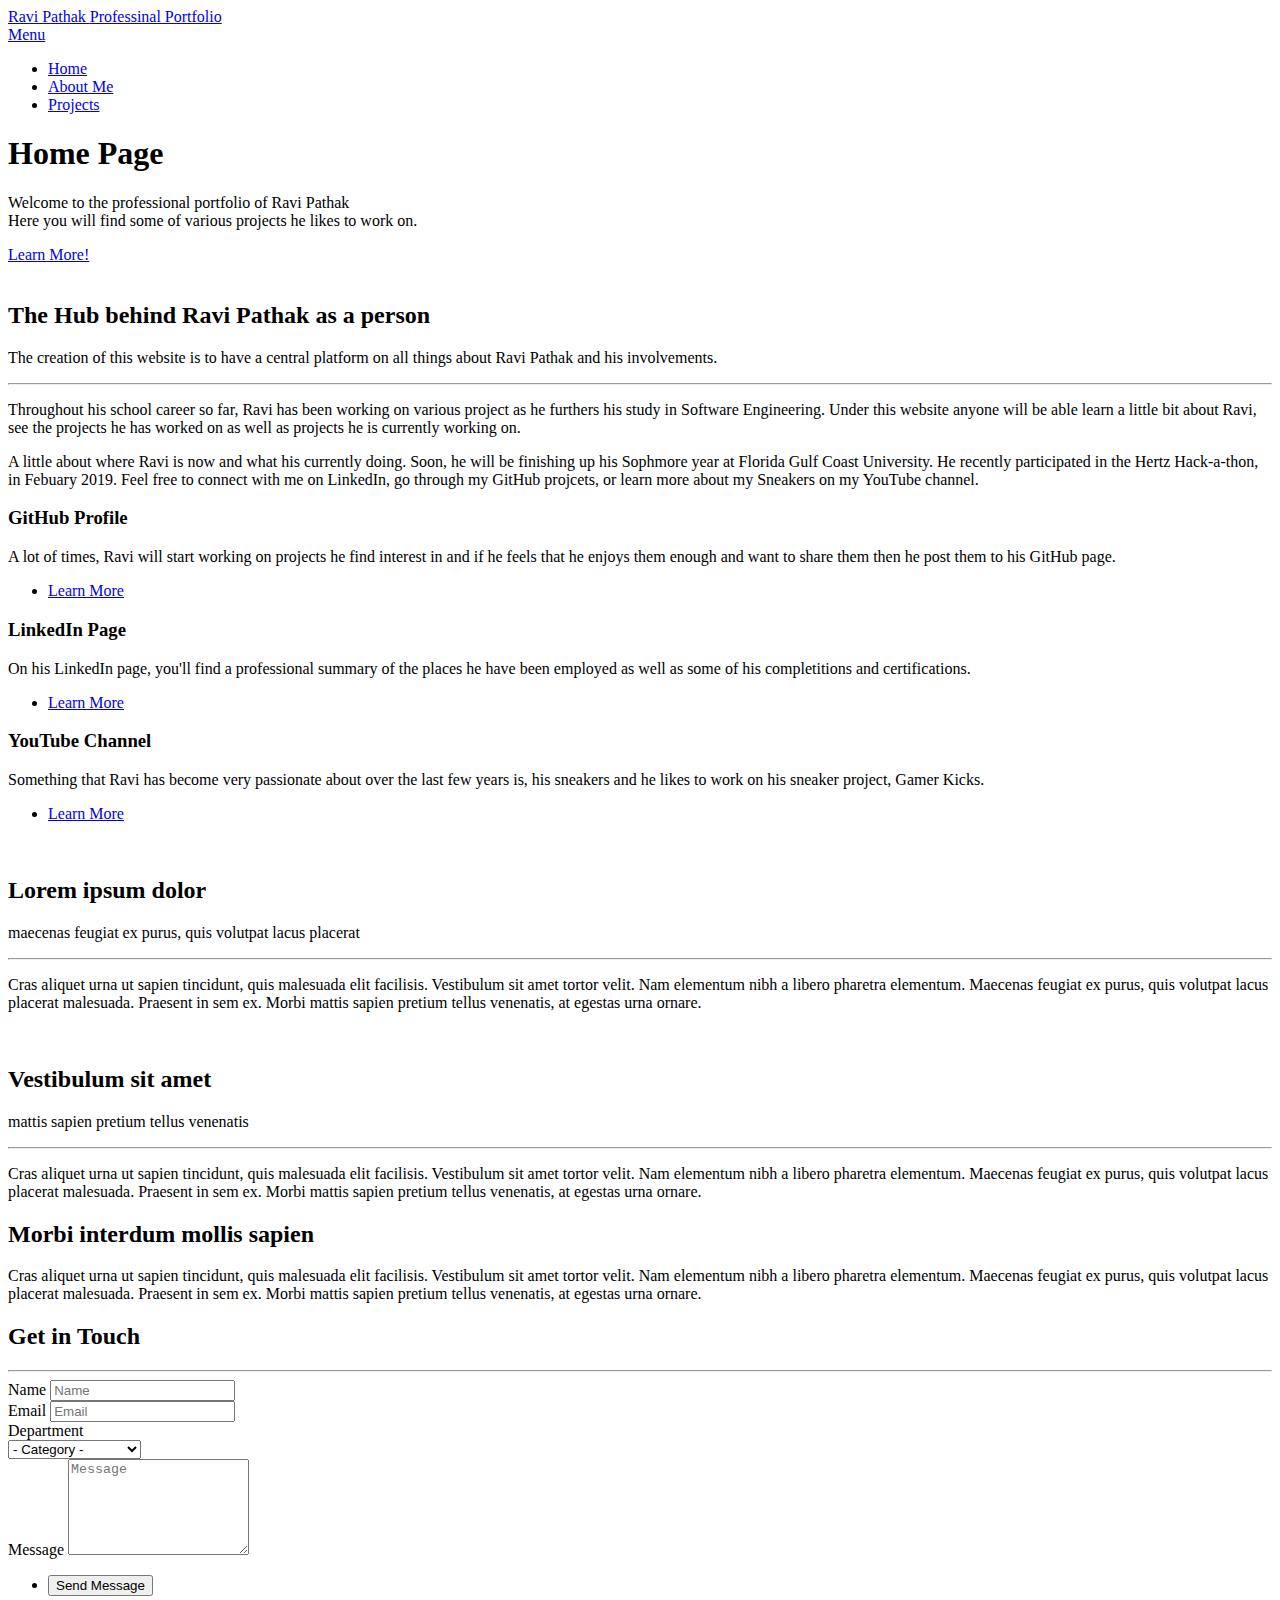
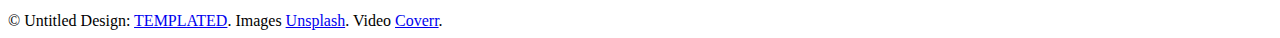
==== index.html @ b092642b "Update index.html" ====
<!DOCTYPE HTML>
<!--
	Transitive by TEMPLATED
	templated.co @templatedco
	Released for free under the Creative Commons Attribution 3.0 license (templated.co/license)
-->
<html>
	<head>
		<title>Ravi Pathak | Home Page</title>
		<meta charset="utf-8" />
		<meta name="viewport" content="width=device-width, initial-scale=1" />
		<link rel="stylesheet" href="assets/css/main.css" />
	</head>
	<body>

		<!-- Header -->
			<header id="header" class="alt">
				<div class="logo"><a href="index.html">Ravi Pathak <span>Professinal Portfolio</span></a></div>
				<a href="#menu" class="toggle"><span>Menu</span></a>
			</header>

		<!-- Nav -->
			<nav id="menu">
				<ul class="links">
					<li><a href="index.html">Home</a></li>
					<li><a href="aboutme.html">About Me </a></li>
					<li><a href="projects.html">Projects</a></li>
				</ul>
			</nav>

		<!-- Banner -->
		<!--
			To use a video as your background, set data-video to the name of your video without
			its extension (eg. images/banner). Your video must be available in both .mp4 and .webm
			formats to work correctly.
		-->
			<section id="banner" data-video="images/banner">
				<div class="inner">
					<h1>Home Page</h1>
					<p>Welcome to the professional portfolio of Ravi Pathak<br />
					Here you will find some of various projects he likes to work on.</p>
					<a href="generic.html" class="button special scrolly">Learn More!</a>
				</div>
			</section>

		<!-- One -->
			<section id="one" class="wrapper style2">
				<div class="inner">
					<div>
						<div class="box">
							<div class="image fit">
								<img src="images/pic01.jpg" alt="" />
							</div>
							<div class="content">
								<header class="align-center">
									<h2>The Hub behind Ravi Pathak as a person</h2>
									<p>The creation of this website is to have a central platform on all things about Ravi Pathak and his involvements.</p>
								</header>
								<hr />
								<p> Throughout his school career so far, Ravi has been working on various project as he furthers his study in Software Engineering. Under this website anyone will be able learn a little bit about Ravi, see the projects he has worked on as well as projects he is currently working on. </p>
								<p>A little about where Ravi is now and what his currently doing. Soon, he will be finishing up his Sophmore year at Florida Gulf Coast University. He recently participated in the Hertz Hack-a-thon, in Febuary 2019. Feel free to connect with me on LinkedIn, go through my GitHub projcets, or learn more about my Sneakers on my YouTube channel.</p>
							</div>
						</div>
					</div>
				</div>
			</section>

		<!-- Two -->
			<section id="two" class="wrapper style3">
				<div class="inner">
					<div id="flexgrid">
						<div>
							<header>
								<h3>GitHub Profile</h3>
							</header>
							<p>A lot of times, Ravi will start working on projects he find interest in and if he feels that he enjoys them enough and want to share them then he post them to his GitHub page. </p>
							<ul class="actions">
								<li><a href="https://github.com/ravipathak527" class="button alt">Learn More</a></li>
							</ul>
						</div>
						<div>
							<header>
								<h3>LinkedIn Page </h3>
							</header>
							<p>On his LinkedIn page, you'll find a professional summary of the places he have been employed as well as some of his completitions and certifications.</p>
							<ul class="actions">
								<li><a href="https://www.linkedin.com/in/ravikpathak/" class="button alt">Learn More</a></li>
							</ul>
						</div>
						<div>
							<header>
								<h3>YouTube Channel</h3>
							</header>
							<p>Something that Ravi has become very passionate about over the last few years is, his sneakers and he likes to work on his sneaker project, Gamer Kicks.</p>
							<ul class="actions">
								<li><a href="https://www.youtube.com/user/fusiongaming527" class="button alt">Learn More</a></li>
							</ul>
						</div>
					</div>
				</div>
			</section>

        
		<!-- Three -->
			<section id="three" class="wrapper style2">
				<div class="inner">
					<div class="grid-style">

						<div>
							<div class="box">
								<div class="image fit">
									<img src="images/pic02.jpg" alt="" />
								</div>
								<div class="content">
									<header class="align-center">
										<h2>Lorem ipsum dolor</h2>
										<p>maecenas feugiat ex purus, quis volutpat lacus placerat</p>
									</header>
									<hr />
									<p> Cras aliquet urna ut sapien tincidunt, quis malesuada elit facilisis. Vestibulum sit amet tortor velit. Nam elementum nibh a libero pharetra elementum. Maecenas feugiat ex purus, quis volutpat lacus placerat malesuada. Praesent in sem ex. Morbi mattis sapien pretium tellus venenatis, at egestas urna ornare.</p>
								</div>
							</div>
						</div>

						<div>
							<div class="box">
								<div class="image fit">
									<img src="images/pic03.jpg" alt="" />
								</div>
								<div class="content">
									<header class="align-center">
										<h2>Vestibulum sit amet</h2>
										<p>mattis sapien pretium tellus venenatis</p>
									</header>
									<hr />
									<p> Cras aliquet urna ut sapien tincidunt, quis malesuada elit facilisis. Vestibulum sit amet tortor velit. Nam elementum nibh a libero pharetra elementum. Maecenas feugiat ex purus, quis volutpat lacus placerat malesuada. Praesent in sem ex. Morbi mattis sapien pretium tellus venenatis, at egestas urna ornare.</p>
								</div>
							</div>
						</div>

					</div>
				</div>
			</section>

		<!-- Four -->
			<section id="four" class="wrapper style3">
				<div class="inner">

					<header class="align-center">
						<h2>Morbi interdum mollis sapien</h2>
						<p>Cras aliquet urna ut sapien tincidunt, quis malesuada elit facilisis. Vestibulum sit amet tortor velit. Nam elementum nibh a libero pharetra elementum. Maecenas feugiat ex purus, quis volutpat lacus placerat malesuada. Praesent in sem ex. Morbi mattis sapien pretium tellus venenatis, at egestas urna ornare.</p>
					</header>

				</div>
			</section>

		<!-- Footer -->
			<footer id="footer" class="wrapper">
				<div class="inner">
					<section>
						<div class="box">
							<div class="content">
								<h2 class="align-center">Get in Touch</h2>
								<hr />
								<form action="#" method="post">
									<div class="field half first">
										<label for="name">Name</label>
										<input name="name" id="name" type="text" placeholder="Name">
									</div>
									<div class="field half">
										<label for="email">Email</label>
										<input name="email" id="email" type="email" placeholder="Email">
									</div>
									<div class="field">
										<label for="dept">Department</label>
										<div class="select-wrapper">
											<select name="dept" id="dept">
												<option value="">- Category -</option>
												<option value="1">Manufacturing</option>
												<option value="1">Shipping</option>
												<option value="1">Administration</option>
												<option value="1">Human Resources</option>
											</select>
										</div>
									</div>
									<div class="field">
										<label for="message">Message</label>
										<textarea name="message" id="message" rows="6" placeholder="Message"></textarea>
									</div>
									<ul class="actions align-center">
										<li><input value="Send Message" class="button special" type="submit"></li>
									</ul>
								</form>
							</div>
						</div>
					</section>
					<div class="copyright">
						&copy; Untitled Design: <a href="https://templated.co/">TEMPLATED</a>. Images <a href="https://unsplash.com/">Unsplash</a>. Video <a href="http://coverr.co/">Coverr</a>.
					</div>
				</div>
			</footer>

		<!-- Scripts -->
			<script src="assets/js/jquery.min.js"></script>
			<script src="assets/js/jquery.scrolly.min.js"></script>
			<script src="assets/js/jquery.scrollex.min.js"></script>
			<script src="assets/js/skel.min.js"></script>
			<script src="assets/js/util.js"></script>
			<script src="assets/js/main.js"></script>

	</body>
</html>
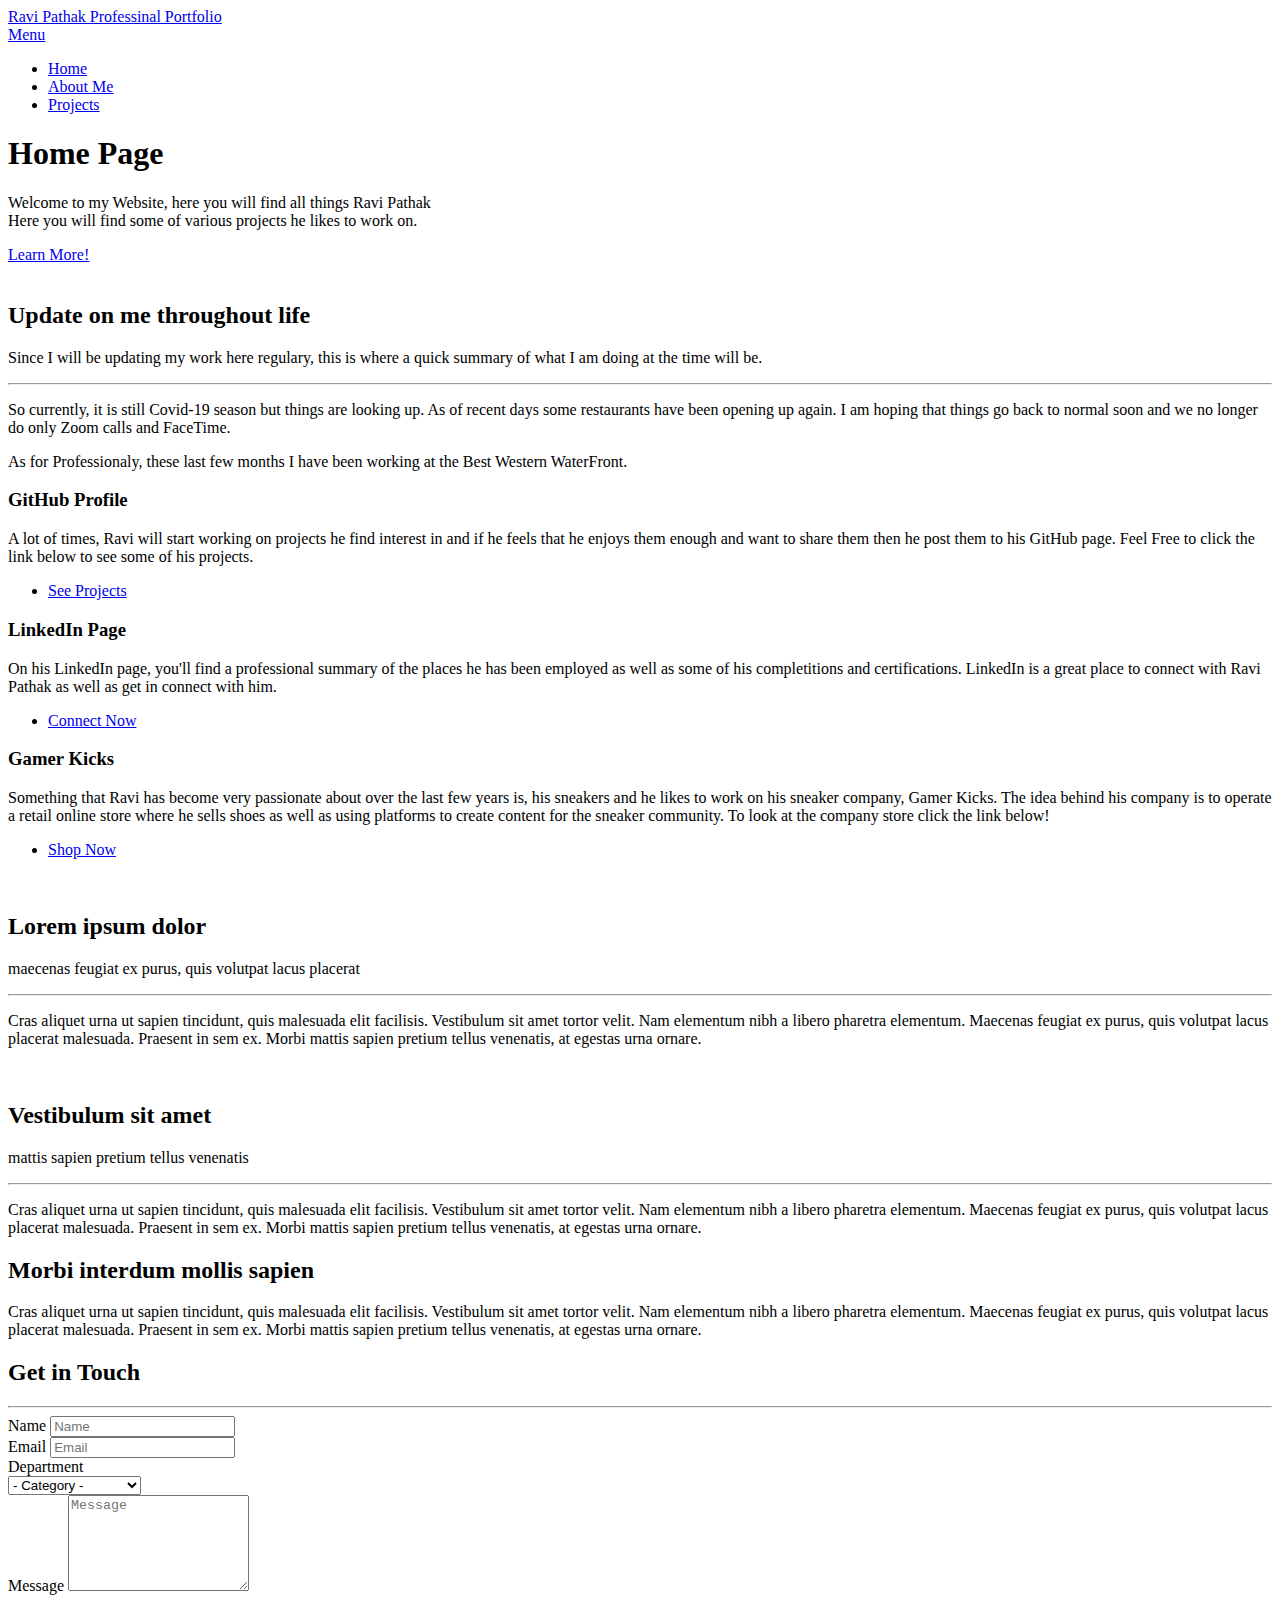
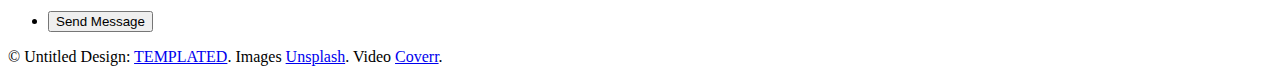
==== commit 2c7fa229: "Working" ====
--- a/index.html
+++ b/index.html
@@ -1,3 +1,4 @@
+
 <!DOCTYPE HTML>
 <!--
 	Transitive by TEMPLATED
@@ -37,9 +38,9 @@
 			<section id="banner" data-video="images/banner">
 				<div class="inner">
 					<h1>Home Page</h1>
-					<p>Welcome to the professional portfolio of Ravi Pathak<br />
+					<p>Welcome to my Website, here you will find all things Ravi Pathak<br />
 					Here you will find some of various projects he likes to work on.</p>
-					<a href="generic.html" class="button special scrolly">Learn More!</a>
+					<a href="projects.html" class="button special scrolly">Learn More!</a>
 				</div>
 			</section>
 
@@ -53,12 +54,12 @@
 							</div>
 							<div class="content">
 								<header class="align-center">
-									<h2>The Hub behind Ravi Pathak as a person</h2>
-									<p>The creation of this website is to have a central platform on all things about Ravi Pathak and his involvements.</p>
+									<h2>Update on me throughout life</h2>
+									<p>Since I will be updating my work here regulary, this is where a quick summary of what I am doing at the time will be.</p>
 								</header>
 								<hr />
-								<p> Throughout his school career so far, Ravi has been working on various project as he furthers his study in Software Engineering. Under this website anyone will be able learn a little bit about Ravi, see the projects he has worked on as well as projects he is currently working on. </p>
-								<p>A little about where Ravi is now and what his currently doing. Soon, he will be finishing up his Sophmore year at Florida Gulf Coast University. He recently participated in the Hertz Hack-a-thon, in Febuary 2019. Feel free to connect with me on LinkedIn, go through my GitHub projcets, or learn more about my Sneakers on my YouTube channel.</p>
+								<p> So currently, it is still Covid-19 season but things are looking up. As of recent days some restaurants have been opening up again. I am hoping that things go back to normal soon and we no longer do only Zoom calls and FaceTime.</p>
+								<p>As for Professionaly, these last few months I have been working at the Best Western WaterFront. </p>
 							</div>
 						</div>
 					</div>
@@ -73,27 +74,27 @@
 							<header>
 								<h3>GitHub Profile</h3>
 							</header>
-							<p>A lot of times, Ravi will start working on projects he find interest in and if he feels that he enjoys them enough and want to share them then he post them to his GitHub page. </p>
+							<p>A lot of times, Ravi will start working on projects he find interest in and if he feels that he enjoys them enough and want to share them then he post them to his GitHub page. Feel Free to click the link below to see some of his projects.</p>
 							<ul class="actions">
-								<li><a href="https://github.com/ravipathak527" class="button alt">Learn More</a></li>
+								<li><a href="https://github.com/ravipathak527" class="button alt">See Projects</a></li>
 							</ul>
 						</div>
 						<div>
 							<header>
 								<h3>LinkedIn Page </h3>
 							</header>
-							<p>On his LinkedIn page, you'll find a professional summary of the places he have been employed as well as some of his completitions and certifications.</p>
+							<p>On his LinkedIn page, you'll find a professional summary of the places he has been employed as well as some of his completitions and certifications. LinkedIn is a great place to connect with Ravi Pathak as well as get in connect with him.</p>
 							<ul class="actions">
-								<li><a href="https://www.linkedin.com/in/ravikpathak/" class="button alt">Learn More</a></li>
+								<li><a href="https://www.linkedin.com/in/ravikpathak/" class="button alt">Connect Now</a></li>
 							</ul>
 						</div>
 						<div>
 							<header>
-								<h3>YouTube Channel</h3>
+								<h3>Gamer Kicks</h3>
 							</header>
-							<p>Something that Ravi has become very passionate about over the last few years is, his sneakers and he likes to work on his sneaker project, Gamer Kicks.</p>
+							<p>Something that Ravi has become very passionate about over the last few years is, his sneakers and he likes to work on his sneaker company, Gamer Kicks. The idea behind his company is to operate a retail online store where he sells shoes as well as using platforms to create content for the sneaker community. To look at the company store click the link below!</p>
 							<ul class="actions">
-								<li><a href="https://www.youtube.com/user/fusiongaming527" class="button alt">Learn More</a></li>
+								<li><a href="https://gamerkicks.com/" class="button alt">Shop Now</a></li>
 							</ul>
 						</div>
 					</div>
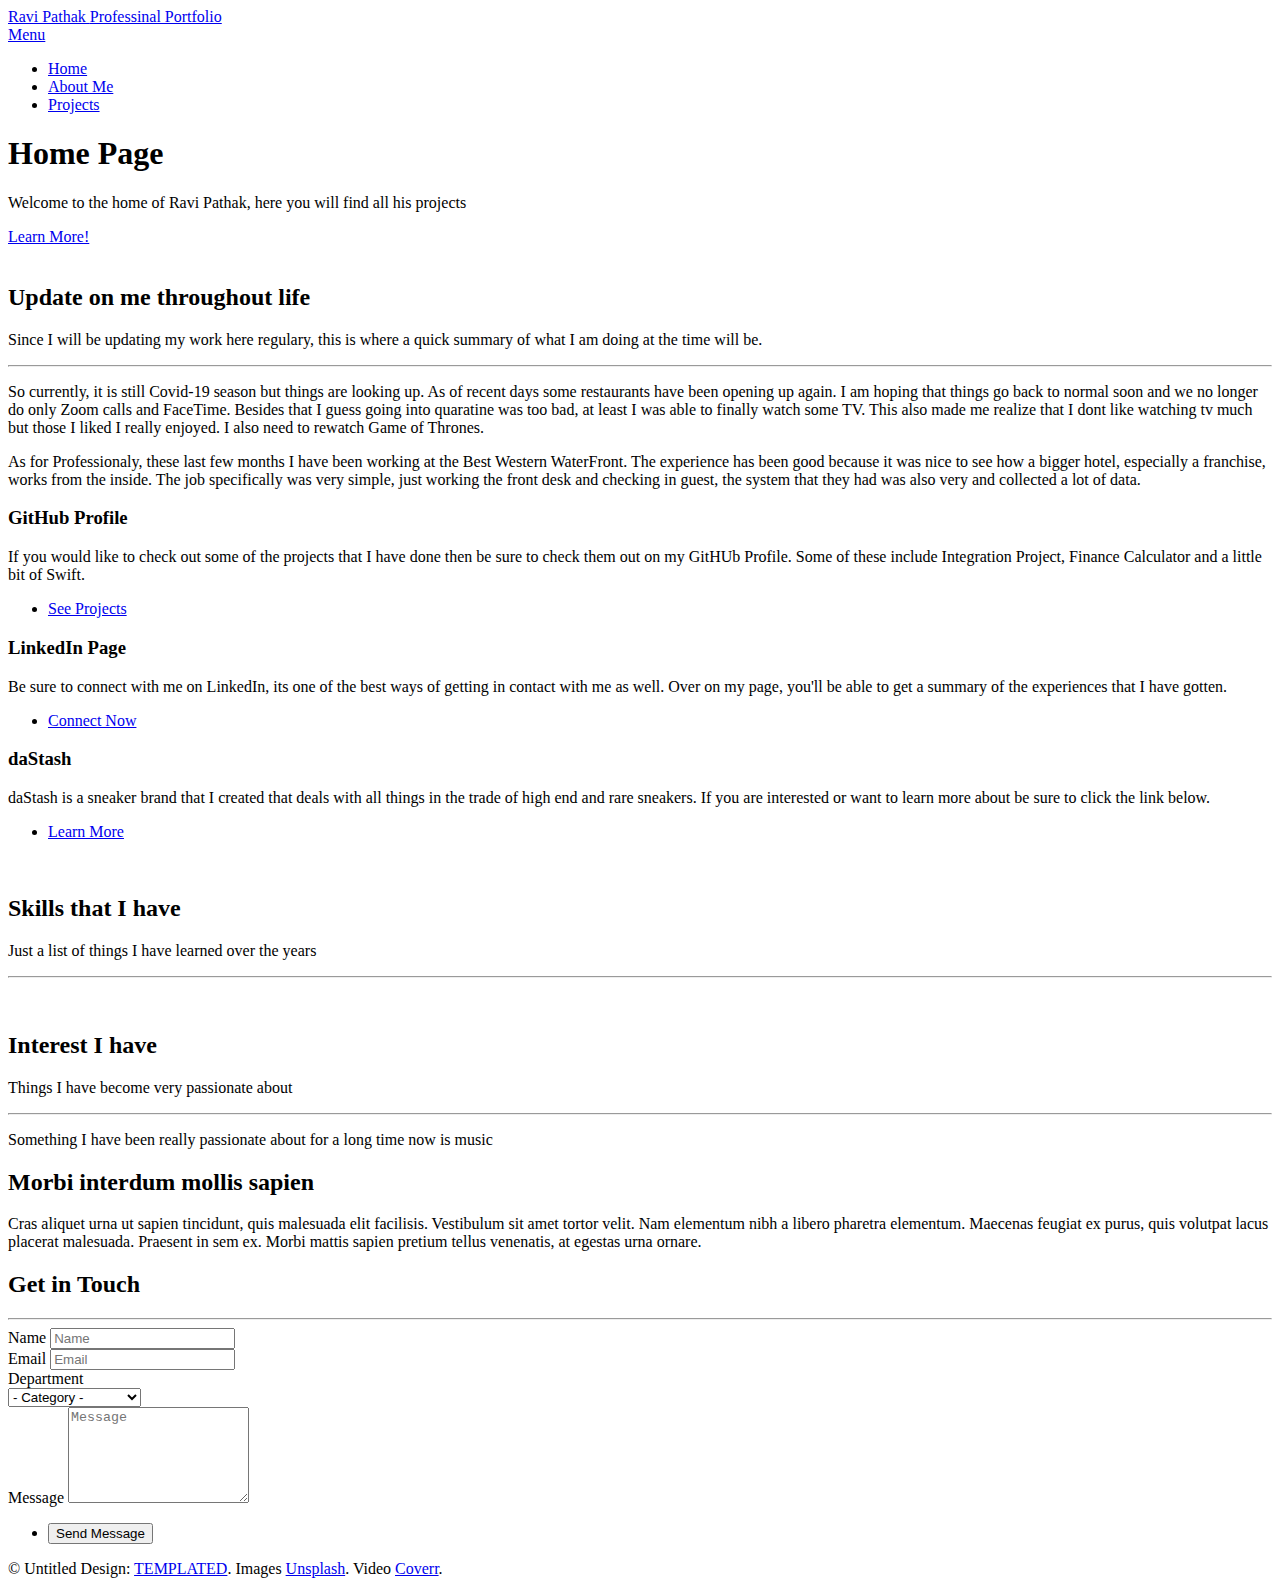
==== commit 5b5778cc: "Update" ====
--- a/index.html
+++ b/index.html
@@ -38,8 +38,8 @@
 			<section id="banner" data-video="images/banner">
 				<div class="inner">
 					<h1>Home Page</h1>
-					<p>Welcome to my Website, here you will find all things Ravi Pathak<br />
-					Here you will find some of various projects he likes to work on.</p>
+					<p>Welcome to the home of Ravi Pathak, here you will find all his projects <br />
+					</p>
 					<a href="projects.html" class="button special scrolly">Learn More!</a>
 				</div>
 			</section>
@@ -58,8 +58,8 @@
 									<p>Since I will be updating my work here regulary, this is where a quick summary of what I am doing at the time will be.</p>
 								</header>
 								<hr />
-								<p> So currently, it is still Covid-19 season but things are looking up. As of recent days some restaurants have been opening up again. I am hoping that things go back to normal soon and we no longer do only Zoom calls and FaceTime.</p>
-								<p>As for Professionaly, these last few months I have been working at the Best Western WaterFront. </p>
+								<p> So currently, it is still Covid-19 season but things are looking up. As of recent days some restaurants have been opening up again. I am hoping that things go back to normal soon and we no longer do only Zoom calls and FaceTime. Besides that I guess going into quaratine was too bad, at least I was able to finally watch some TV. This also made me realize that I dont like watching tv much but those I liked I really enjoyed. I also need to rewatch Game of Thrones.</p>
+								<p>As for Professionaly, these last few months I have been working at the Best Western WaterFront. The experience has been good because it was nice to see how a bigger hotel, especially a franchise, works from the inside. The job specifically was very simple, just working the front desk and checking in guest, the system that they had was also very and collected a lot of data. </p>
 							</div>
 						</div>
 					</div>
@@ -74,7 +74,7 @@
 							<header>
 								<h3>GitHub Profile</h3>
 							</header>
-							<p>A lot of times, Ravi will start working on projects he find interest in and if he feels that he enjoys them enough and want to share them then he post them to his GitHub page. Feel Free to click the link below to see some of his projects.</p>
+							<p>If you would like to check out some of the projects that I have done then be sure to check them out on my GitHUb Profile. Some of these include Integration Project, Finance Calculator and a little bit of Swift.</p>
 							<ul class="actions">
 								<li><a href="https://github.com/ravipathak527" class="button alt">See Projects</a></li>
 							</ul>
@@ -83,18 +83,18 @@
 							<header>
 								<h3>LinkedIn Page </h3>
 							</header>
-							<p>On his LinkedIn page, you'll find a professional summary of the places he has been employed as well as some of his completitions and certifications. LinkedIn is a great place to connect with Ravi Pathak as well as get in connect with him.</p>
+							<p>Be sure to connect with me on LinkedIn, its one of the best ways of getting in contact with me as well. Over on my page, you'll be able to get a summary of the experiences that I have gotten. </p>
 							<ul class="actions">
 								<li><a href="https://www.linkedin.com/in/ravikpathak/" class="button alt">Connect Now</a></li>
 							</ul>
 						</div>
 						<div>
 							<header>
-								<h3>Gamer Kicks</h3>
+								<h3>daStash</h3>
 							</header>
-							<p>Something that Ravi has become very passionate about over the last few years is, his sneakers and he likes to work on his sneaker company, Gamer Kicks. The idea behind his company is to operate a retail online store where he sells shoes as well as using platforms to create content for the sneaker community. To look at the company store click the link below!</p>
+							<p>daStash is a sneaker brand that I created that deals with all things in the trade of high end and rare sneakers. If you are interested or want to learn more about be sure to click the link below. </p>
 							<ul class="actions">
-								<li><a href="https://gamerkicks.com/" class="button alt">Shop Now</a></li>
+								<li><a href="https://dastash.club/" class="button alt">Learn More</a></li>
 							</ul>
 						</div>
 					</div>
@@ -114,11 +114,11 @@
 								</div>
 								<div class="content">
 									<header class="align-center">
-										<h2>Lorem ipsum dolor</h2>
-										<p>maecenas feugiat ex purus, quis volutpat lacus placerat</p>
+										<h2>Skills that I have </h2>
+										<p>Just a list of things I have learned over the years</p>
 									</header>
 									<hr />
-									<p> Cras aliquet urna ut sapien tincidunt, quis malesuada elit facilisis. Vestibulum sit amet tortor velit. Nam elementum nibh a libero pharetra elementum. Maecenas feugiat ex purus, quis volutpat lacus placerat malesuada. Praesent in sem ex. Morbi mattis sapien pretium tellus venenatis, at egestas urna ornare.</p>
+									<p> </p>
 								</div>
 							</div>
 						</div>
@@ -130,11 +130,11 @@
 								</div>
 								<div class="content">
 									<header class="align-center">
-										<h2>Vestibulum sit amet</h2>
-										<p>mattis sapien pretium tellus venenatis</p>
+										<h2>Interest I have</h2>
+										<p>Things I have become very passionate about</p>
 									</header>
 									<hr />
-									<p> Cras aliquet urna ut sapien tincidunt, quis malesuada elit facilisis. Vestibulum sit amet tortor velit. Nam elementum nibh a libero pharetra elementum. Maecenas feugiat ex purus, quis volutpat lacus placerat malesuada. Praesent in sem ex. Morbi mattis sapien pretium tellus venenatis, at egestas urna ornare.</p>
+									<p> Something I have been really passionate about for a long time now is music </p>
 								</div>
 							</div>
 						</div>
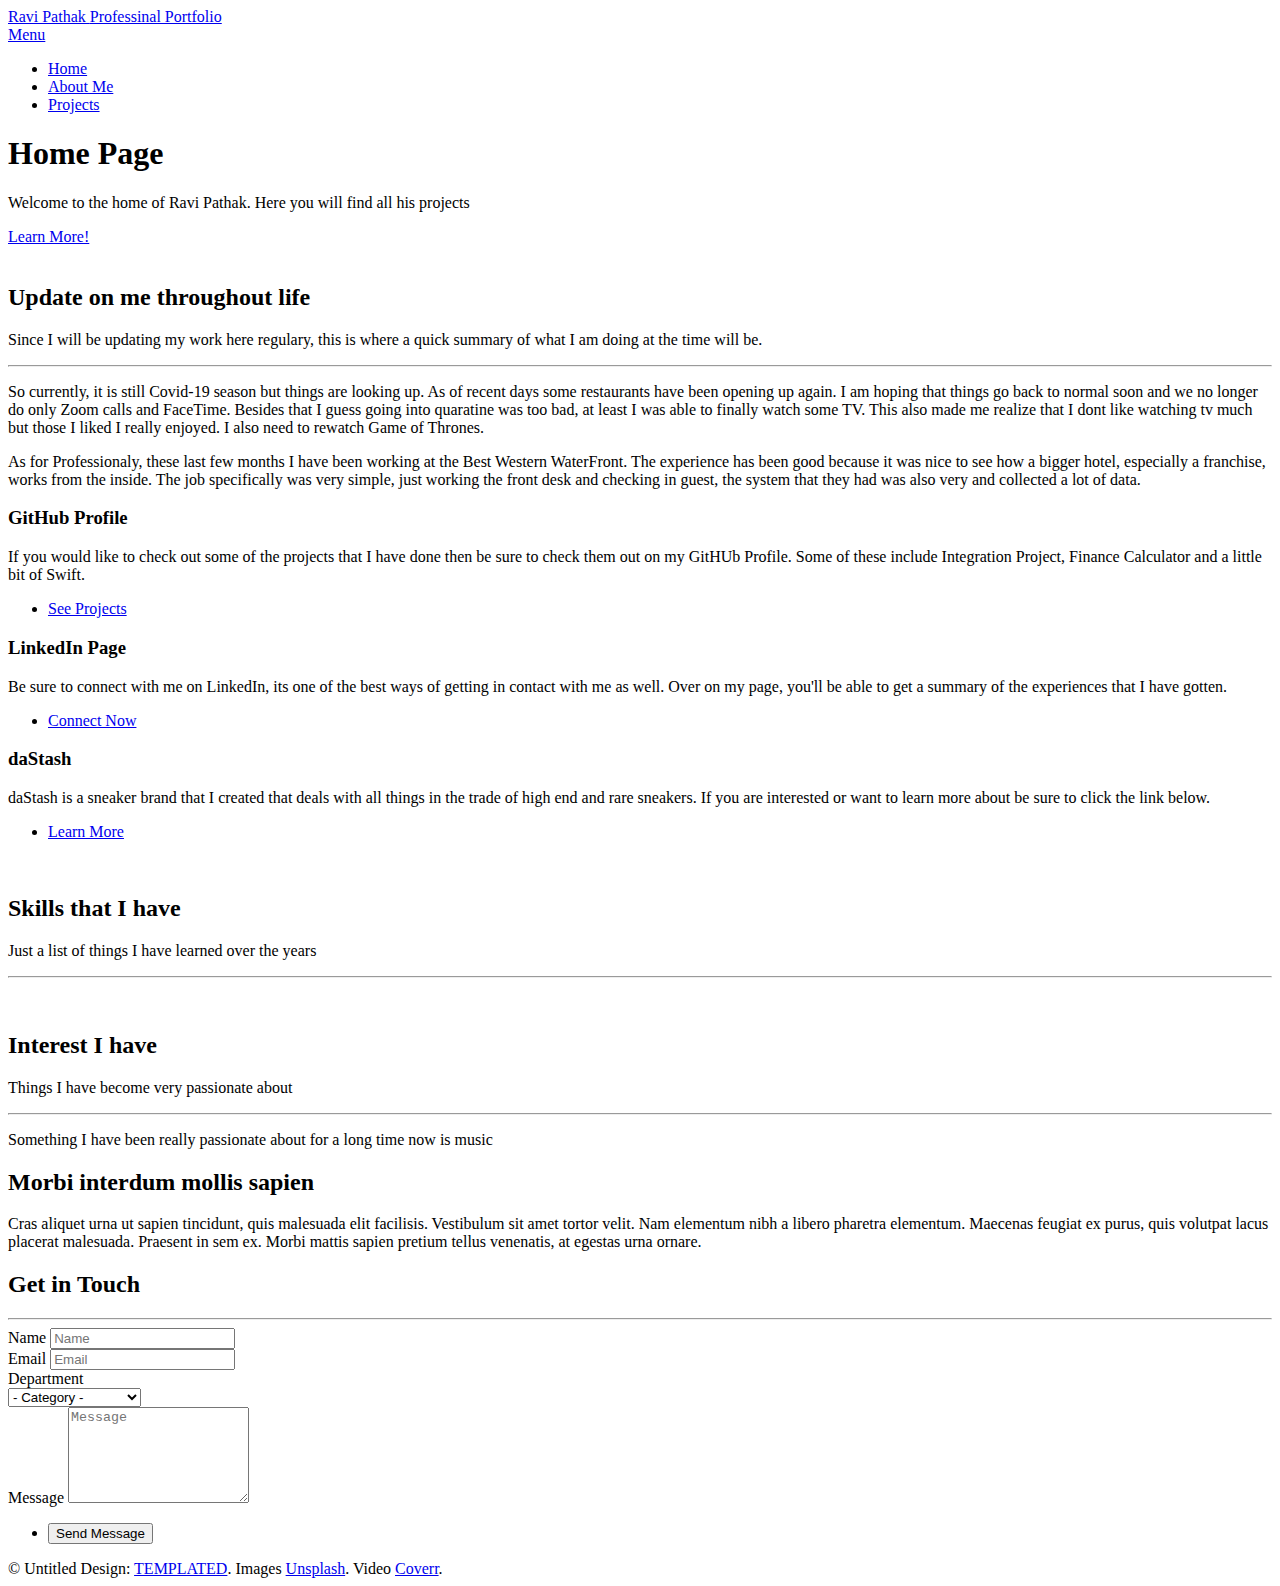
==== commit 76008f04: "Update" ====
--- a/index.html
+++ b/index.html
@@ -38,9 +38,9 @@
 			<section id="banner" data-video="images/banner">
 				<div class="inner">
 					<h1>Home Page</h1>
-					<p>Welcome to the home of Ravi Pathak, here you will find all his projects <br />
+					<p>Welcome to the home of Ravi Pathak. Here you will find all his projects <br />
 					</p>
-					<a href="projects.html" class="button special scrolly">Learn More!</a>
+					<a href="#two" class="button special scrolly">Learn More!</a>
 				</div>
 			</section>
 
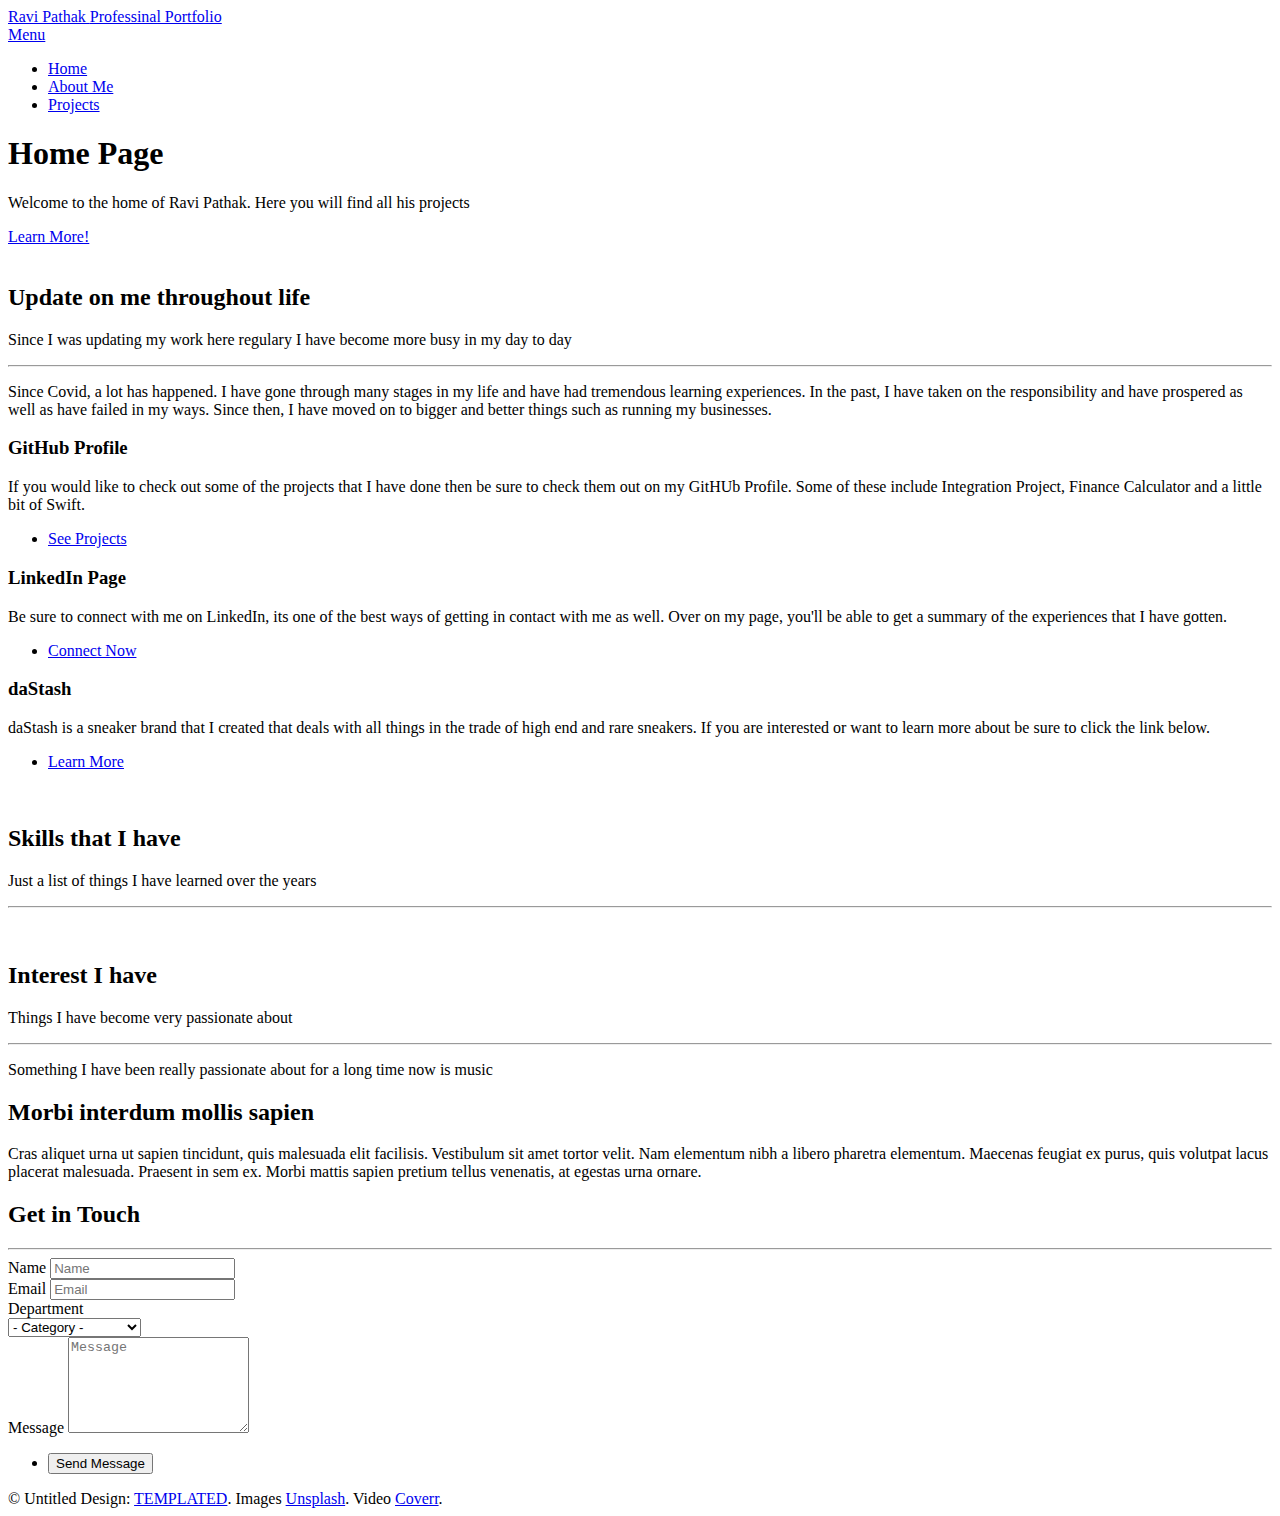
==== commit 56aac5d8: "Update" ====
--- a/index.html
+++ b/index.html
@@ -55,11 +55,11 @@
 							<div class="content">
 								<header class="align-center">
 									<h2>Update on me throughout life</h2>
-									<p>Since I will be updating my work here regulary, this is where a quick summary of what I am doing at the time will be.</p>
+									<p>Since I was updating my work here regulary I have become more busy in my day to day</p>
 								</header>
 								<hr />
-								<p> So currently, it is still Covid-19 season but things are looking up. As of recent days some restaurants have been opening up again. I am hoping that things go back to normal soon and we no longer do only Zoom calls and FaceTime. Besides that I guess going into quaratine was too bad, at least I was able to finally watch some TV. This also made me realize that I dont like watching tv much but those I liked I really enjoyed. I also need to rewatch Game of Thrones.</p>
-								<p>As for Professionaly, these last few months I have been working at the Best Western WaterFront. The experience has been good because it was nice to see how a bigger hotel, especially a franchise, works from the inside. The job specifically was very simple, just working the front desk and checking in guest, the system that they had was also very and collected a lot of data. </p>
+								<p> Since Covid, a lot has happened. I have gone through many stages in my life and have had tremendous learning experiences. In the past, I have taken on the responsibility and have prospered as well as have failed in my ways. Since then, I have moved on to bigger and better things such as running my businesses. </p>
+								<p> </p>
 							</div>
 						</div>
 					</div>
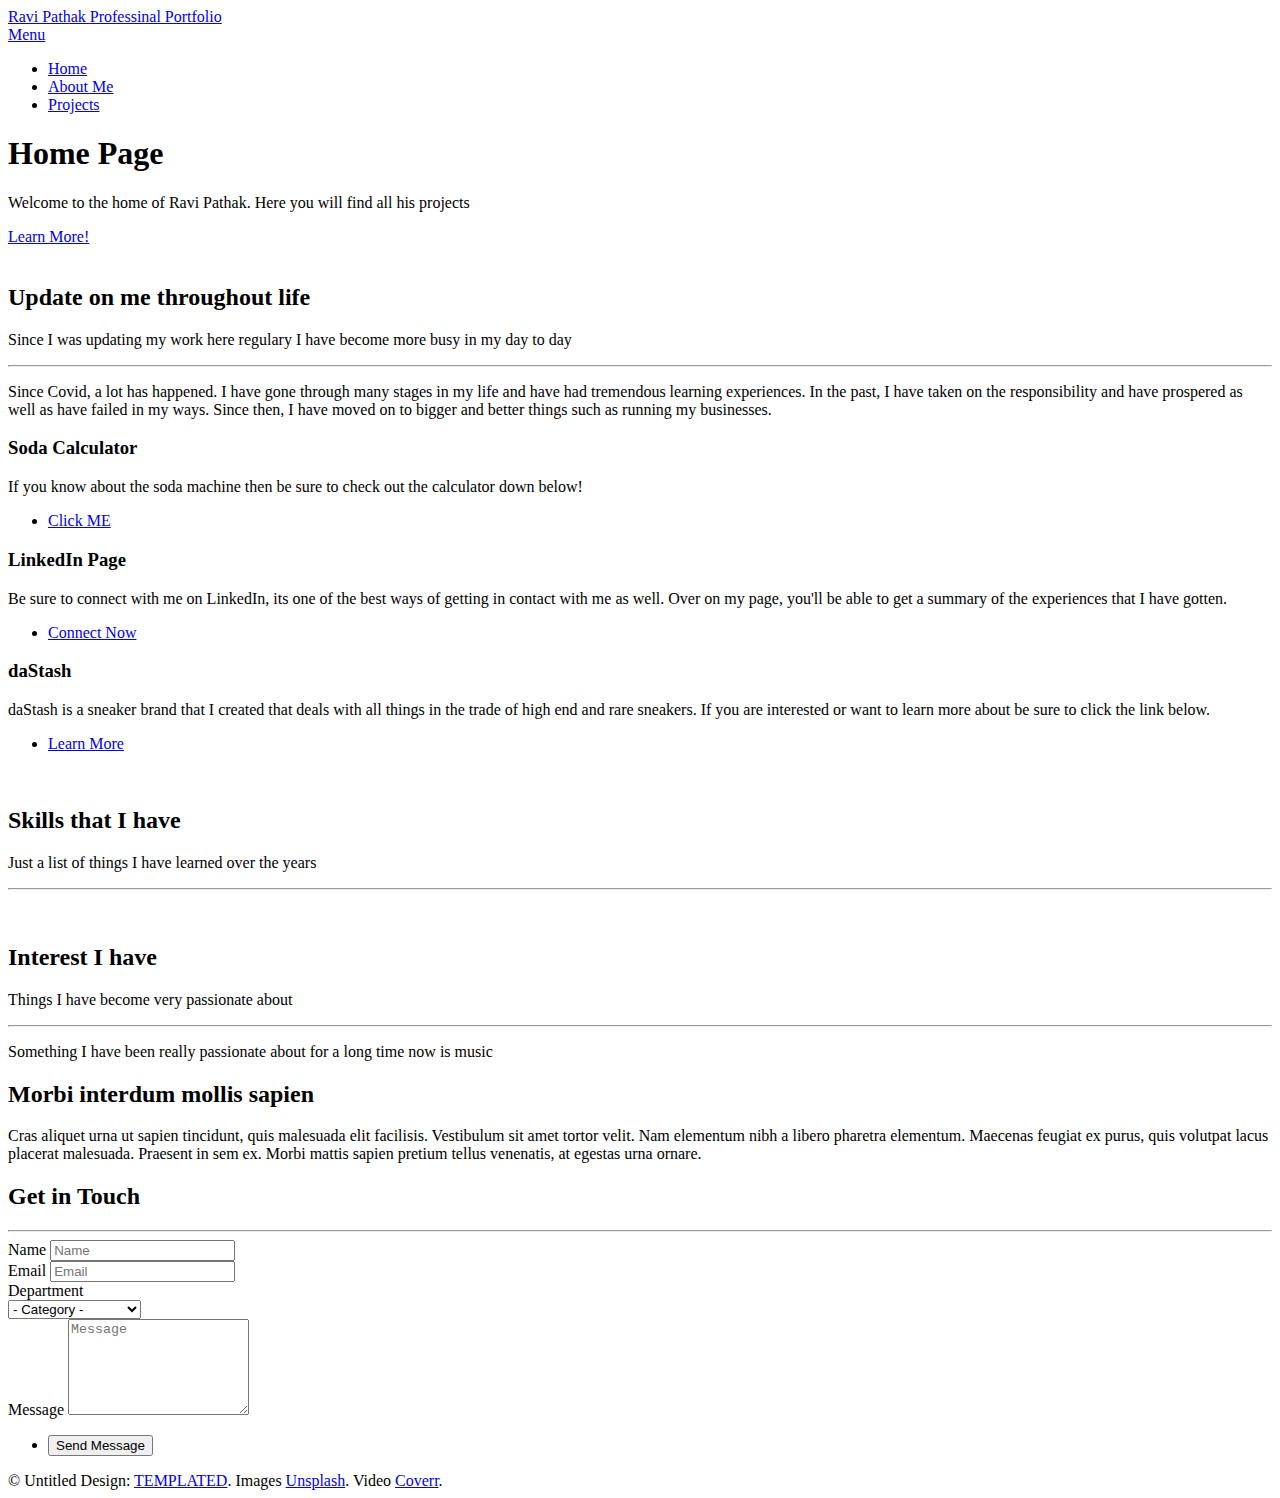
==== commit 315dbbc1: "Work" ====
--- a/index.html
+++ b/index.html
@@ -72,11 +72,11 @@
 					<div id="flexgrid">
 						<div>
 							<header>
-								<h3>GitHub Profile</h3>
+								<h3>Soda Calculator</h3>
 							</header>
-							<p>If you would like to check out some of the projects that I have done then be sure to check them out on my GitHUb Profile. Some of these include Integration Project, Finance Calculator and a little bit of Swift.</p>
+							<p>If you know about the soda machine then be sure to check out the calculator down below!</p>
 							<ul class="actions">
-								<li><a href="https://github.com/ravipathak527" class="button alt">See Projects</a></li>
+								<li><a href="https://github.com/ravipathak527" class="button alt">Click ME</a></li>
 							</ul>
 						</div>
 						<div>
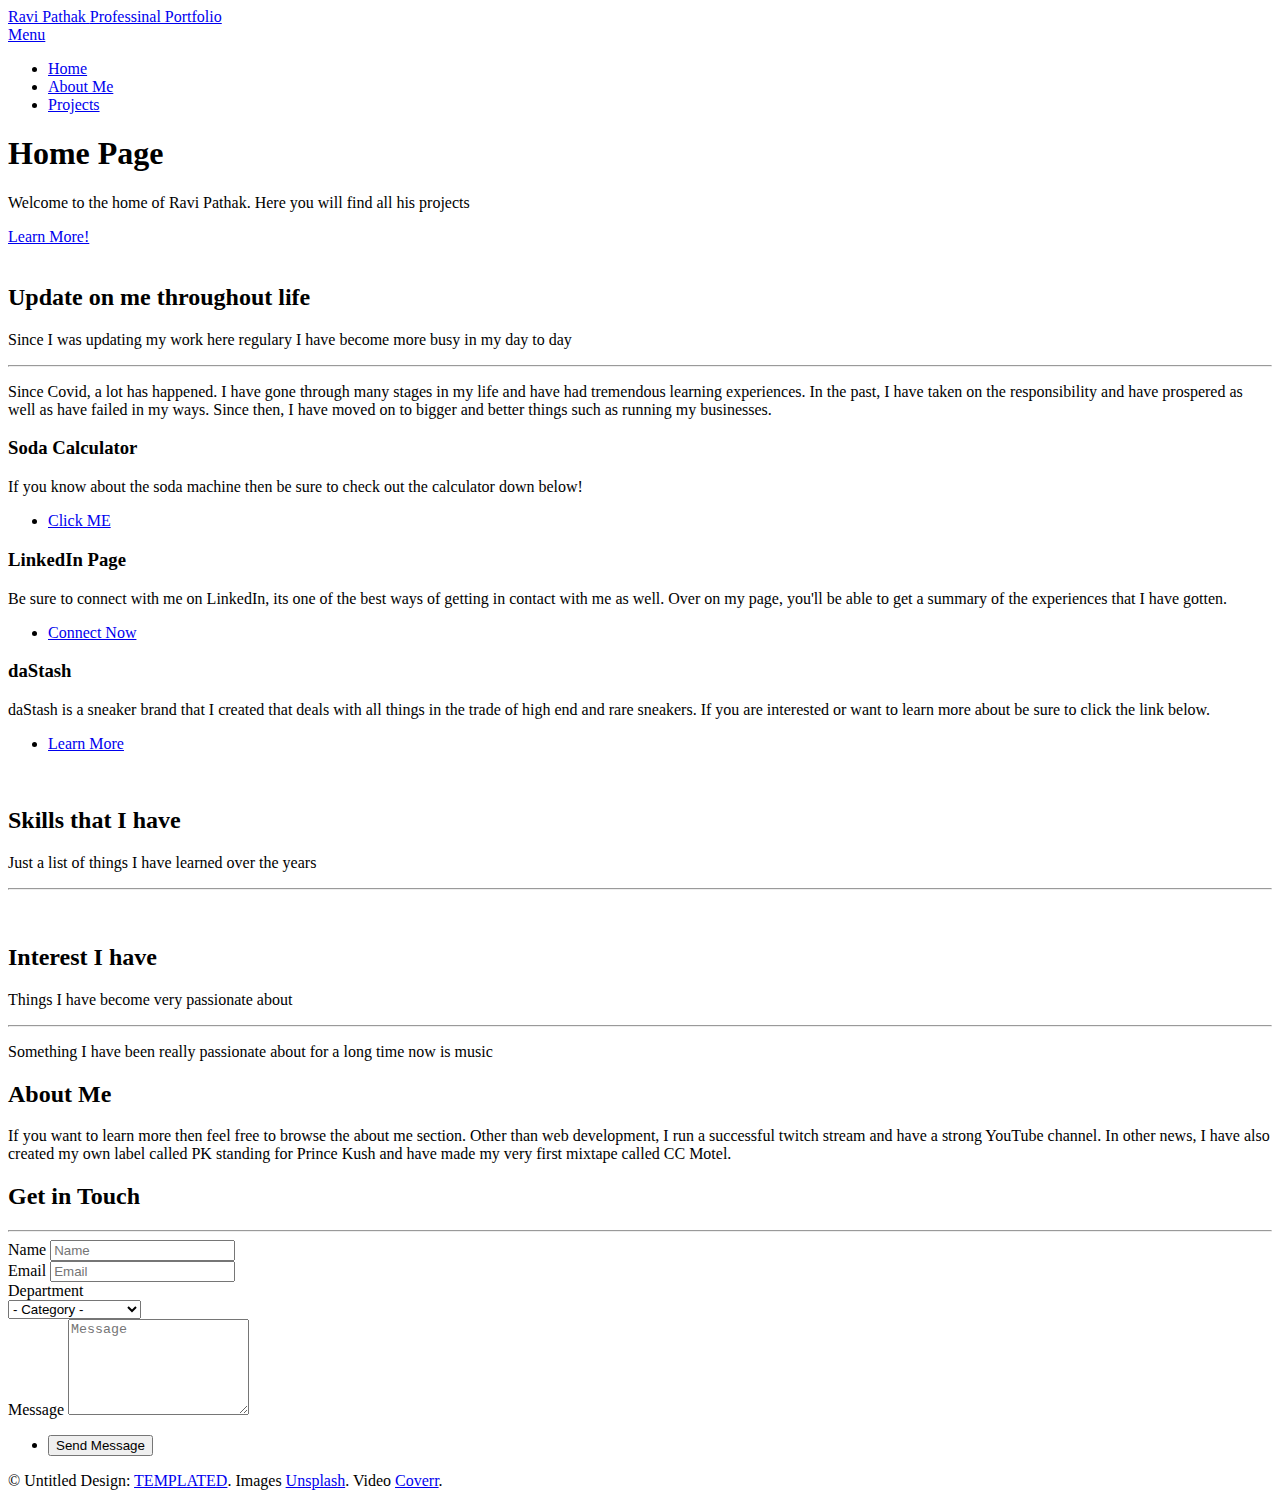
==== commit 3c6bbcf7: "Work" ====
--- a/index.html
+++ b/index.html
@@ -76,7 +76,7 @@
 							</header>
 							<p>If you know about the soda machine then be sure to check out the calculator down below!</p>
 							<ul class="actions">
-								<li><a href="https://github.com/ravipathak527" class="button alt">Click ME</a></li>
+								<li><a href="sodamachine.html" class="button alt">Click ME</a></li>
 							</ul>
 						</div>
 						<div>
@@ -148,8 +148,8 @@
 				<div class="inner">
 
 					<header class="align-center">
-						<h2>Morbi interdum mollis sapien</h2>
-						<p>Cras aliquet urna ut sapien tincidunt, quis malesuada elit facilisis. Vestibulum sit amet tortor velit. Nam elementum nibh a libero pharetra elementum. Maecenas feugiat ex purus, quis volutpat lacus placerat malesuada. Praesent in sem ex. Morbi mattis sapien pretium tellus venenatis, at egestas urna ornare.</p>
+						<h2>About Me</h2>
+						<p>If you want to learn more then feel free to browse the about me section. Other than web development, I run a successful twitch stream and have a strong YouTube channel. In other news, I have also created my own label called PK standing for Prince Kush and have made my very first mixtape called CC Motel.</p>
 					</header>
 
 				</div>
